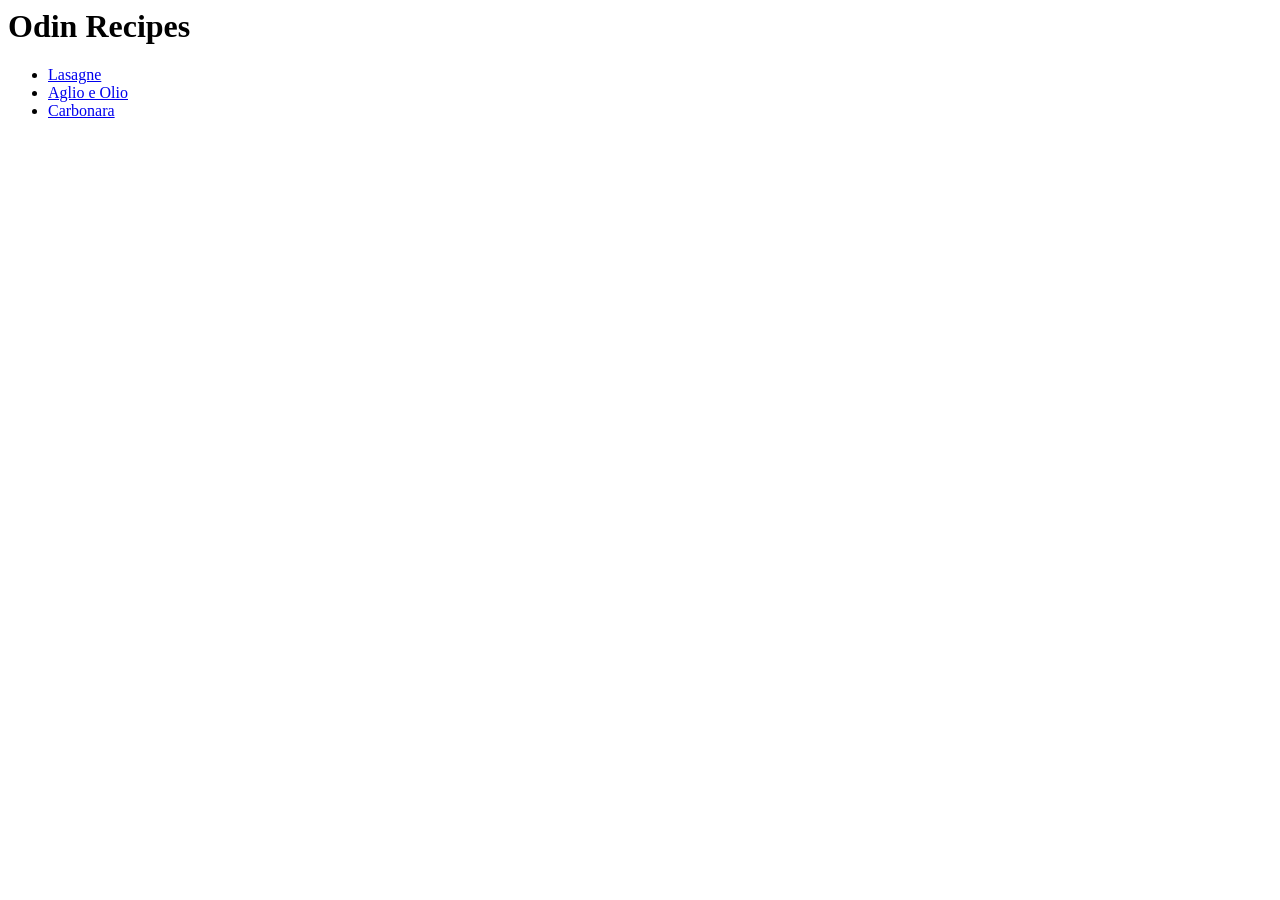
==== index.html @ 70e9c20a "creating a recipe website with images" ====
<html lang="en">
<head>
    <meta charset="UTF-8">
    <meta name="viewport" content="width=device-width, initial-scale=1.0">
    <title>Document</title>
</head>
<body>
    <h1> Odin Recipes </h1>
    <ul> 
 <li><a href="recipes/lasagne.html"> Lasagne</a></li>
<li><a href="recipes/Aglio_e_Olio.html"> Aglio e Olio</a></li>
<li><a href="recipes/Carbonara.html"> Carbonara</a></li>
</ul>
    
</body>
</html>
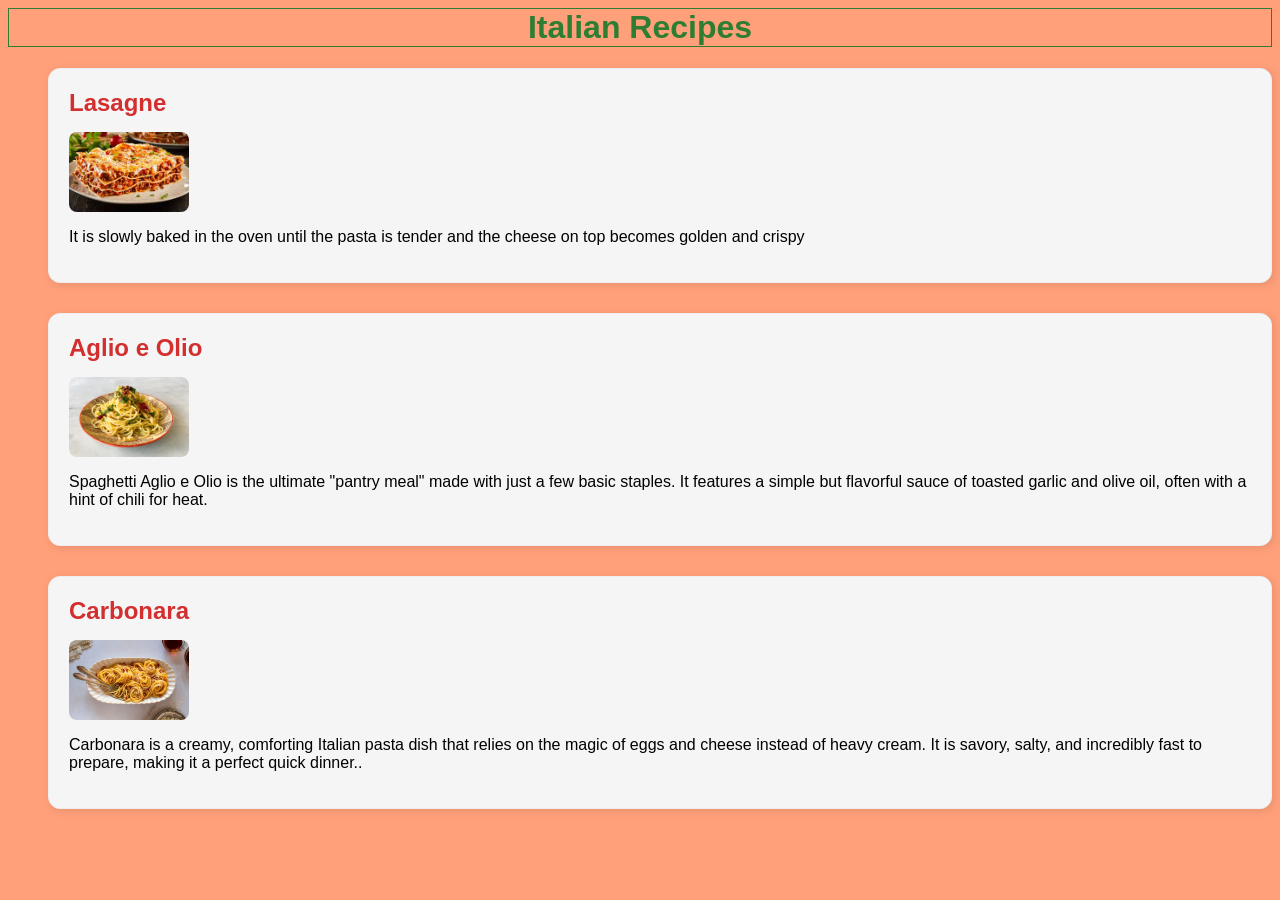
==== commit a8c9c4d4: "add css upravy" ====
--- a/index.html
+++ b/index.html
@@ -3,13 +3,28 @@
     <meta charset="UTF-8">
     <meta name="viewport" content="width=device-width, initial-scale=1.0">
     <title>Document</title>
+    <link rel="stylesheet" href="style.css">
 </head>
 <body>
-    <h1> Odin Recipes </h1>
+    <h1 class="main-page">  Italian Recipes </h1>
     <ul> 
- <li><a href="recipes/lasagne.html"> Lasagne</a></li>
-<li><a href="recipes/Aglio_e_Olio.html"> Aglio e Olio</a></li>
-<li><a href="recipes/Carbonara.html"> Carbonara</a></li>
+         <li class="recipe-card"><a href="recipes/lasagne.html"> Lasagne</a>
+                <img src="pictures/lasagne.jpg" alt="cooked lasagne" height="auto" width="120"> 
+    <p> It is slowly baked in the oven until the pasta is tender and the cheese on top becomes golden and crispy</p>
+</li> 
+
+
+<li class="recipe-card"><a href="recipes/Aglio_e_Olio.html"> Aglio e Olio</a>
+    <img src="pictures/aglio-e-olio.jpg" alt="cooked lasagne" height="auto" width="120">
+       <p>Spaghetti Aglio e Olio is the ultimate "pantry meal" made with just a few basic staples. It features a simple but flavorful sauce of toasted garlic and olive oil, often with a hint of chili for heat.</p>
+</li>
+
+
+<li class="recipe-card"><a href="recipes/Carbonara.html"> Carbonara</a>
+<img src="pictures/carbonara.jpg" alt="cooked lasagne" height="auto" width="120">
+  <p>Carbonara is a creamy, comforting Italian pasta dish that relies on the magic of eggs and cheese instead of heavy cream. It is savory, salty, and incredibly fast to prepare, making it a perfect quick dinner..</p>
+</li>
+
 </ul>
     
 </body>
--- a/style.css
+++ b/style.css
@@ -0,0 +1,56 @@
+body {
+    background-color: #ffa07a; 
+    font-family: Arial, sans-serif;
+}
+
+h1 {
+    border: 1px solid #2e7d32; 
+    color: #2e7d32; 
+    text-align: center;
+}
+
+.recipe-card {
+    list-style: none;
+    background-color: #f5f5f5; 
+    border-radius: 12px;
+    box-shadow: 2px 2px 10px rgba(0, 0, 0, 0.1); 
+    padding: 20px;
+    margin-bottom: 30px; 
+    border: 1px solid #eeeeee; 
+}
+
+.recipe-card a {
+    font-size: 24px;
+    font-weight: bold;
+    color: #d32f2f;         
+    text-decoration: none; 
+}
+
+.recipe-card img {
+    display: block;          
+    margin: 15px 0;          
+    border-radius: 8px;      
+}
+
+.home {
+    display: inline-block;
+    padding: 10px 20px;
+    background-color: #ffa07a;
+    border: 2px dashed #2e7d32;
+    }
+
+ .Description, .Ingredients, .Instructions {
+    display: inline-block;   
+    border-bottom: 2px solid #2e7d32;
+    padding-bottom: 5px;      
+    margin-bottom: 10px;
+    
+}
+
+.photo-food {
+  display: block;          
+    margin: 15px 0;          
+    border-radius: 8px;      
+}
+
+         
